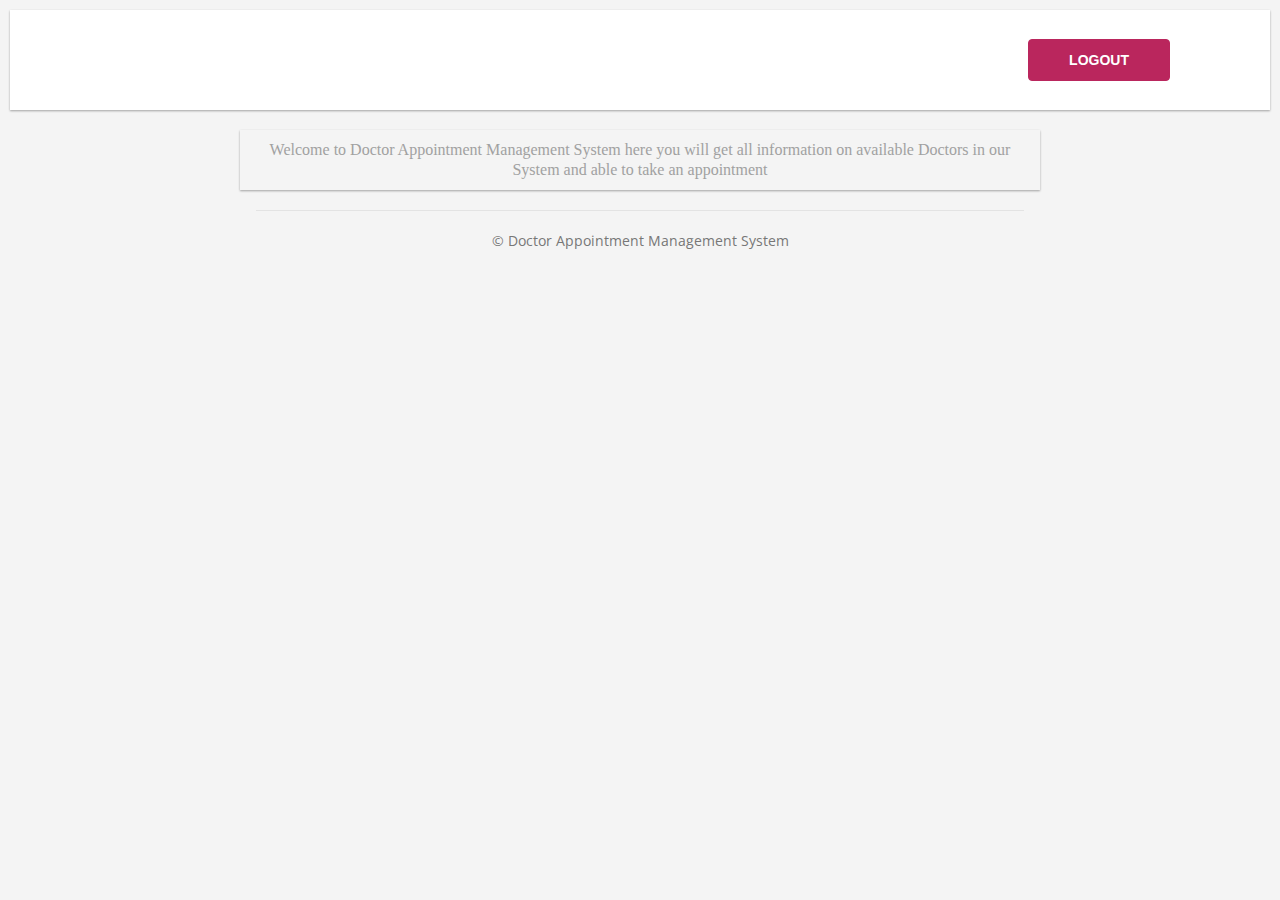
==== pages/patient.html @ b8415f20 "initialize the project" ====
<!DOCTYPE html>
<html lang="en">

<head>
  <meta charset="UTF-8" />
  <meta name="viewport" content="width=device-width, initial-scale=1.0" />
  <meta http-equiv="X-UA-Compatible" content="ie=edge" />
  <title>Doctor Appointment - Login & Register</title>
  <link href="https://fonts.googleapis.com/css?family=Open+Sans:400,700" rel="stylesheet" />
  <link rel="stylesheet" type="text/css" media="screen" href="../css/main.css" />
  <link rel="stylesheet" type="text/css" media="screen" href="./css/loginRegister.css" />
</head>

<body>
  <div class="header">
    <div class="log"></div>
    <button class="btn btn--red">Logout</button>
  </div>
  <div class="container horizontal-middle">
    <div class="section">
      <p class="section__info">
        Welcome to Doctor Appointment Management System here you will get all information on
        available Doctors in our System and able to take an appointment
      </p>
    </div>
  </div>
  <footer class="footer">
    <div class="line"></div>
    <p class="text--small text--grey center-text">&copy Doctor Appointment Management System </p>
  </footer>
  <script src="./js/login.js"></script>
</body>

</html>
---- css/main.css ----
:root {
  --color-primary: #ba265d;
  --color-secondary: #e06693;
  --default-font-size: 1.6rem;

  --color-grey-light-1: #f4f4f4;
  --color-grey-light-2: #f2f2f2;
  --color-grey-light-3: #e3e3e3;

  --color-grey-dark-1: #444;
  --color-grey-dark-2: #a1a1a1;
  --color-grey-dark-3: #777;

  --color-white: #fff;

  --line: 1px solid var(--color-grey-light-3);
}

* {
  margin: 0;
  padding: 0;
}

*::before,
*::after {
  box-sizing: inherit;
}

html {
  box-sizing: border-box;
  font-size: 62.5%;
}

body {
  font-family: "Open Sans", sans-serif;
  font-weight: 400;
  color: var(--color-grey-dark-1);
  background-color: var(--color-grey-light-1);
}

.header {
  height: 10rem;
  background-color: var(--color-white);
  margin: 1rem 1rem 2rem 1rem;
  padding: 0 10rem 0 10rem;
  box-shadow: 0px 1px 2px var(--color-grey-dark-2);
  display: flex;
  justify-content: space-between;
  align-items: center;
  top: 0;
  left: 0;
  right: 0;
}

.form-login {
  display: flex;
  flex-direction: row;
}

.form__input {
  font-size: 1.5rem;
  font-family: inherit;
  color: inherit;
  padding: 1.2rem 1.5rem;
  background-color: var(--color-white);
  border: 1px solid var(--color-grey-dark-2);
  border-radius: 0.4rem;
  width: 100%;
  display: block;
  box-sizing: border-box;
}

.form__input:focus {
  outline: none;
}

.form-login__input,
.form__select {
  margin-right: 0.7rem;
}

.btn,
.btn:link,
.btn:visited {
  text-transform: uppercase;
  text-decoration: none;
  padding: 1.2rem 4rem;
  display: inline-block;
  border-radius: 0.4rem;
  border: 1px solid var(--color-grey-dark-2);
  font-size: 1.4rem;
  cursor: pointer;
  position: relative;
  transition: all 0.2s;
}

.btn--red {
  background-color: var(--color-primary);
  color: var(--color-white);
  font-weight: 700;
  border: 1px solid var(--color-primary);
}

.btn--red-2 {
  background-color: var(--color-secondary);
  color: var(--color-white);
  font-weight: 700;
  border: 1px solid var(--color-secondary);
}

.container {
  max-width: 140rem;
  /* height: calc(100vh - 24rem); */
  margin: 0 auto;
}

.heading-primary {
  text-transform: uppercase;
  margin-bottom: 1.5rem;
  text-align: center;
}

.border {
  box-shadow: 0px 1px 2px var(--color-grey-dark-2);
}

.margin-top-small {
  margin-top: 1.5rem !important;
}

.horizontal-middle {
  display: flex;
  justify-content: center;
}

.footer {
  height: 10rem; 
  margin-top: 2rem;
}

.footer p {
  margin-top: 2rem;
}

.line {
  width: 60%;
  border-bottom: var(--line);
  margin: 0 auto;
}

.center-text {
  text-align: center;
}

.text {
  font-size: var(--default-font-size);
}

.text--small {
  font-size: 1.4rem;
}

.text--grey {
  color: var(--color-grey-dark-3);
}

.section {
  width: 80rem;
  padding: 0 2rem;
}

.section__info {
  padding: 1rem;
  line-height: 2rem;
  box-shadow: 0px 1px 2px var(--color-grey-dark-2);
  color: var(--color-grey-dark-2);
  font-size: 1.6rem;
  font-family: calibri;
  text-align: center;
}

.section__content {
  margin-top: 3rem;
}

.display--flex {
  display: flex;
  justify-content: space-between;
}

.form--set-schedule {
  width: 85%;
  padding: 1rem;
  display: flex;
  flex-direction: column;
}

.form--group {
  display: flex;
  flex-direction: column;
}

.form__label {
  font-size: 1.6rem;
  margin-bottom: 1rem;
  color: var(--color-grey-dark-3);
}
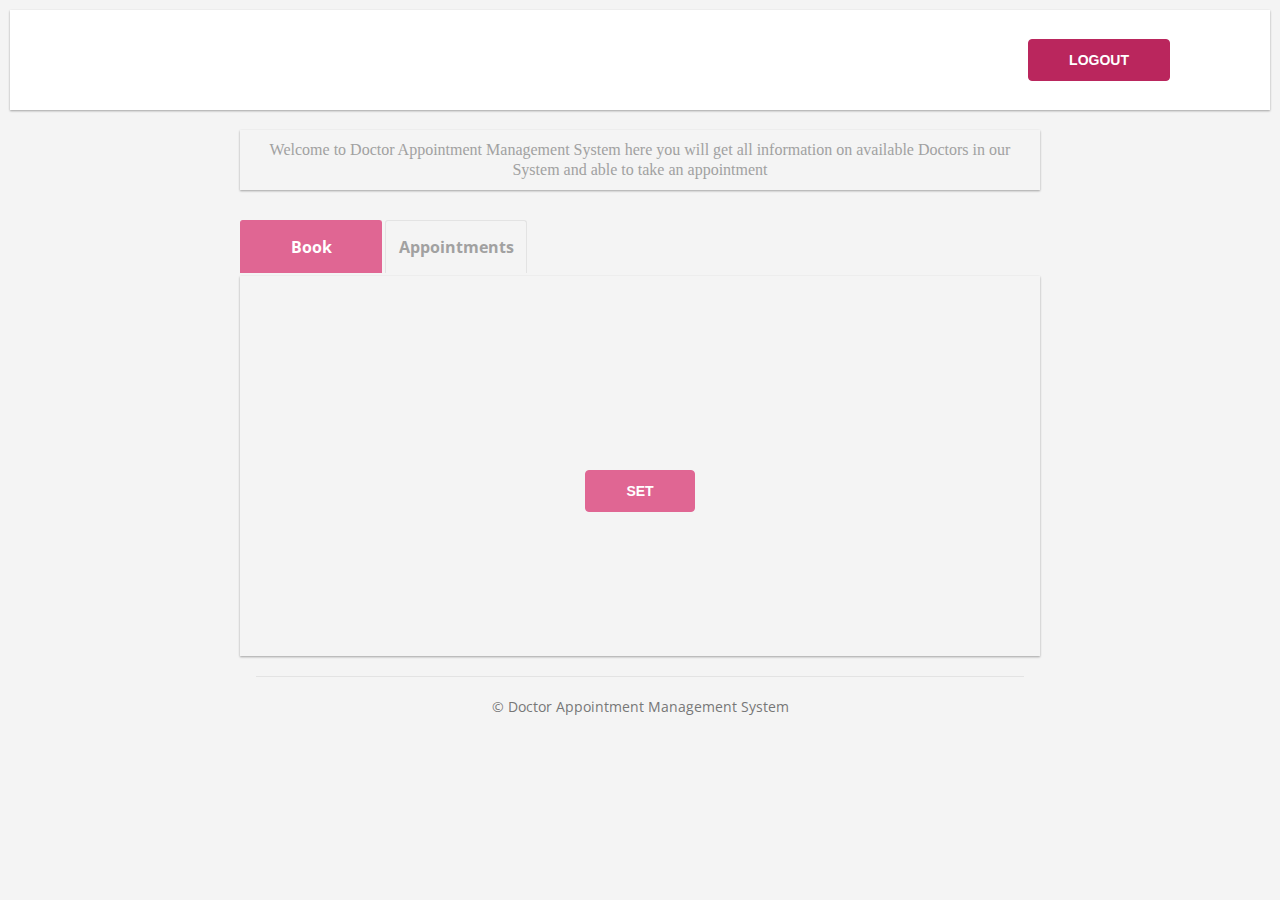
==== commit 41de8fb2: "add controller for doctor page" ====
--- a/pages/patient.html
+++ b/pages/patient.html
@@ -8,13 +8,13 @@
   <title>Doctor Appointment - Login & Register</title>
   <link href="https://fonts.googleapis.com/css?family=Open+Sans:400,700" rel="stylesheet" />
   <link rel="stylesheet" type="text/css" media="screen" href="../css/main.css" />
-  <link rel="stylesheet" type="text/css" media="screen" href="./css/loginRegister.css" />
+  <link rel="stylesheet" type="text/css" media="screen" href="../css/doctor.css" />
 </head>
 
 <body>
   <div class="header">
     <div class="log"></div>
-    <button class="btn btn--red">Logout</button>
+    <button class="btn btn--red js--bt-logout">Logout</button>
   </div>
   <div class="container horizontal-middle">
     <div class="section">
@@ -22,13 +22,32 @@
         Welcome to Doctor Appointment Management System here you will get all information on
         available Doctors in our System and able to take an appointment
       </p>
+      <div class="section__content">
+        <ul class="tabs">
+          <li id="id1" class="tabs__item active-tab js--tab-schedules" onclick="tabHandler(event, 'schedules')">Book
+          </li>
+          <li id="id2" class="tabs__item js--tab-bookings" onclick="tabHandler(event, 'bookings')">Appointments</li>
+        </ul>
+        <div class="tabs__content">
+          <form action="" id="schedules" class="form--set-schedule tab__content js--form-set-schedule">
+            <input type="submit" value='Set' class="btn btn--red-2 btn__set-schedule js--btn-schedule" />
+          </form>
+          <div id="bookings" class="bookings__container tab__content js--bookings">
+            <form action="" class="form-search-bookings display--flex js--form-get-scheduled">
+              <input type="date" class="form__input" name='scheduled' required />
+              <input type="submit" value='Patients' class="btn btn--red-2 btn__get-bookings" />
+            </form>
+          </div>
+        </div>
+      </div>
     </div>
   </div>
   <footer class="footer">
     <div class="line"></div>
     <p class="text--small text--grey center-text">&copy Doctor Appointment Management System </p>
   </footer>
-  <script src="./js/login.js"></script>
+  <script type="module" src="../js/patient.js"></script>
+  <script type="module" src="../js/logout.js"></script>
 </body>
 
 </html>--- a/css/doctor.css
+++ b/css/doctor.css
@@ -0,0 +1,50 @@
+.tabs {
+  list-style: none;
+  display: flex;
+  margin-bottom: 3px;
+}
+
+.tabs__item {
+  width: 12rem;
+  margin-right: .3rem;
+  padding: 1.5rem 1rem;
+  border-top: 1px solid var(--color-grey-light-3);
+  border-right: 1px solid var(--color-grey-light-3);
+  border-left: 1px solid var(--color-grey-light-3);
+  border-radius: 3px 3px 0 0;
+  text-align: center;
+  cursor: pointer;
+  font-size: 1.6rem;
+  color: var(--color-grey-dark-2);
+  font-weight: 700;
+}
+
+.tabs__item:hover, .active-tab {
+  border-top: 1px solid var(--color-secondary);
+  border-right: 1px solid var(--color-secondary);
+  border-left: 1px solid var(--color-secondary);
+  color: var(--color-white);
+  background-color: var(--color-secondary);
+}
+
+.tabs__content {
+  box-shadow: 0px 1px 2px var(--color-grey-dark-2);
+  min-height: 38rem;
+  display: flex;
+  flex-direction: column;
+  align-items: center;
+  justify-content: center;
+}
+
+.btn__set-schedule {
+  margin-top: 5rem;
+  align-self: center;
+}
+
+.btn__get-bookings {
+  margin-left: 1rem;
+}
+
+.bookings__container {
+  display: none
+}
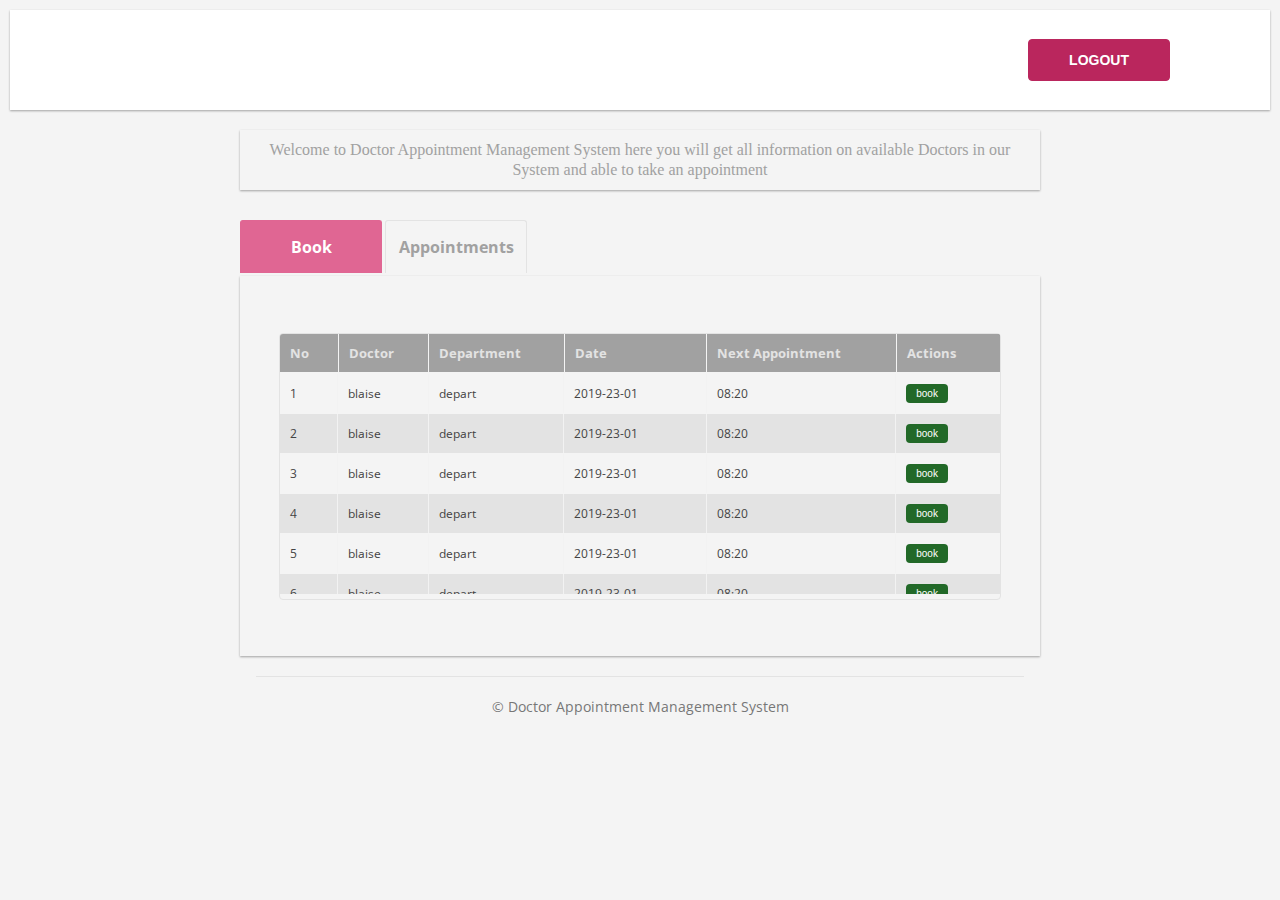
==== commit e51e2e17: "add schedules table" ====
--- a/pages/patient.html
+++ b/pages/patient.html
@@ -9,6 +9,7 @@
   <link href="https://fonts.googleapis.com/css?family=Open+Sans:400,700" rel="stylesheet" />
   <link rel="stylesheet" type="text/css" media="screen" href="../css/main.css" />
   <link rel="stylesheet" type="text/css" media="screen" href="../css/doctor.css" />
+  <link rel="stylesheet" type="text/css" media="screen" href="../css/table.css" />
 </head>
 
 <body>
@@ -24,14 +25,302 @@
       </p>
       <div class="section__content">
         <ul class="tabs">
-          <li id="id1" class="tabs__item active-tab js--tab-schedules" onclick="tabHandler(event, 'schedules')">Book
+          <li id="id-schedules" class="tabs__item active-tab js--tab-schedules"
+            onclick="tabHandler(event, 'schedules')">Book
           </li>
           <li id="id2" class="tabs__item js--tab-bookings" onclick="tabHandler(event, 'bookings')">Appointments</li>
         </ul>
         <div class="tabs__content">
-          <form action="" id="schedules" class="form--set-schedule tab__content js--form-set-schedule">
-            <input type="submit" value='Set' class="btn btn--red-2 btn__set-schedule js--btn-schedule" />
-          </form>
+          <div id="schedules" class="tab__item--container tab__content js--schedules-container">
+            <div class="table__container">
+              <table class="doctors-schedules js--docs-schedules">
+                <thead class="table__fixed-header">
+                  <tr>
+                    <th class="col-number">No
+                      <div class="fixed-header">No</div>
+                    </th>
+                    <th class="col-name">Doctor
+                      <div class="fixed-header">Doctor</div>
+                    </th>
+                    <th class="col-department">Department
+                      <div class="fixed-header">Department</div>
+                    </th>
+                    <th class="col-appointment">Date
+                      <div class="fixed-header">Date</div>
+                    </th>
+                    <th class="col-appointment">Next Appointment
+                      <div class="fixed-header">Next Appointment</div>
+                    </th>
+                    <th class="col-actions">Actions
+                      <div class="fixed-header">Actions</div>
+                    </th>
+                  </tr>
+                </thead>
+                <tbody class="table__schedules-body">
+                  <!-- <tr>
+                    <td>1</td>
+                    <td>Blaise Bakundukize</td>
+                    <td>Departmend</td>
+                    <td>2019-23-01</td>
+                    <td>08:20</td>
+                    <td>
+                      <button class="btn btn--green btn--action js--btn-book">book</button>
+                    </td>
+                  </tr>
+                  <tr>
+                    <td>2</td>
+                    <td>Blaise</td>
+                    <td>Departmend</td>
+                    <td>2019-23-01</td>
+                    <td>08:20</td>
+                    <td>
+                      <button class="btn btn--green btn--action js--btn-book">book</button>
+                    </td>
+                  </tr>
+                  <tr>
+                    <td>3</td>
+                    <td>Blaise</td>
+                    <td>Departmend</td>
+                    <td>2019-23-01</td>
+                    <td>08:20</td>
+                    <td>
+                      <button class="btn btn--green btn--action js--btn-book">book</button>
+                    </td>
+                  </tr>
+                  <tr>
+                    <td>1</td>
+                    <td>Blaise Bakundukize</td>
+                    <td>Departmend</td>
+                    <td>2019-23-01</td>
+                    <td>08:20</td>
+                    <td>
+                      <button class="btn btn--green btn--action js--btn-book">book</button>
+                    </td>
+                  </tr>
+                  <tr>
+                    <td>2</td>
+                    <td>Blaise</td>
+                    <td>Departmend</td>
+                    <td>2019-23-01</td>
+                    <td>08:20</td>
+                    <td>
+                      <button class="btn btn--green btn--action js--btn-book">book</button>
+                    </td>
+                  </tr>
+                  <tr>
+                    <td>3</td>
+                    <td>Blaise</td>
+                    <td>Departmend</td>
+                    <td>2019-23-01</td>
+                    <td>08:20</td>
+                    <td>
+                      <button class="btn btn--green btn--action js--btn-book">book</button>
+                    </td>
+                  </tr>
+                  <tr>
+                    <td>1</td>
+                    <td>Blaise Bakundukize</td>
+                    <td>Departmend</td>
+                    <td>2019-23-01</td>
+                    <td>08:20</td>
+                    <td>
+                      <button class="btn btn--green btn--action js--btn-book">book</button>
+                    </td>
+                  </tr>
+                  <tr>
+                    <td>2</td>
+                    <td>Blaise</td>
+                    <td>Departmend</td>
+                    <td>2019-23-01</td>
+                    <td>08:20</td>
+                    <td>
+                      <button class="btn btn--green btn--action js--btn-book">book</button>
+                    </td>
+                  </tr>
+                  <tr>
+                    <td>3</td>
+                    <td>Blaise</td>
+                    <td>Departmend</td>
+                    <td>2019-23-01</td>
+                    <td>08:20</td>
+                    <td>
+                      <button class="btn btn--green btn--action js--btn-book">book</button>
+                    </td>
+                  </tr>
+                  <tr>
+                    <td>1</td>
+                    <td>Blaise Bakundukize</td>
+                    <td>Departmend</td>
+                    <td>2019-23-01</td>
+                    <td>08:20</td>
+                    <td>
+                      <button class="btn btn--green btn--action js--btn-book">book</button>
+                    </td>
+                  </tr>
+                  <tr>
+                    <td>1</td>
+                    <td>Blaise Bakundukize</td>
+                    <td>Departmend</td>
+                    <td>2019-23-01</td>
+                    <td>08:20</td>
+                    <td>
+                      <button class="btn btn--green btn--action js--btn-book">book</button>
+                    </td>
+                  </tr>
+                  <tr>
+                    <td>2</td>
+                    <td>Blaise</td>
+                    <td>Departmend</td>
+                    <td>2019-23-01</td>
+                    <td>08:20</td>
+                    <td>
+                      <button class="btn btn--green btn--action js--btn-book">book</button>
+                    </td>
+                  </tr>
+                  <tr>
+                    <td>3</td>
+                    <td>Blaise</td>
+                    <td>Departmend</td>
+                    <td>2019-23-01</td>
+                    <td>08:20</td>
+                    <td>
+                      <button class="btn btn--green btn--action js--btn-book">book</button>
+                    </td>
+                  </tr>
+                  <tr>
+                    <td>1</td>
+                    <td>Blaise Bakundukize</td>
+                    <td>Departmend</td>
+                    <td>2019-23-01</td>
+                    <td>08:20</td>
+                    <td>
+                      <button class="btn btn--green btn--action js--btn-book">book</button>
+                    </td>
+                  </tr>
+                  <tr>
+                    <td>1</td>
+                    <td>Blaise Bakundukize</td>
+                    <td>Departmend</td>
+                    <td>2019-23-01</td>
+                    <td>08:20</td>
+                    <td>
+                      <button class="btn btn--green btn--action js--btn-book">book</button>
+                    </td>
+                  </tr>
+                  <tr>
+                    <td>2</td>
+                    <td>Blaise</td>
+                    <td>Departmend</td>
+                    <td>2019-23-01</td>
+                    <td>08:20</td>
+                    <td>
+                      <button class="btn btn--green btn--action js--btn-book">book</button>
+                    </td>
+                  </tr>
+                  <tr>
+                    <td>3</td>
+                    <td>Blaise</td>
+                    <td>Departmend</td>
+                    <td>2019-23-01</td>
+                    <td>08:20</td>
+                    <td>
+                      <button class="btn btn--green btn--action js--btn-book">book</button>
+                    </td>
+                  </tr>
+                  <tr>
+                    <td>1</td>
+                    <td>Blaise Bakundukize</td>
+                    <td>Departmend</td>
+                    <td>2019-23-01</td>
+                    <td>08:20</td>
+                    <td>
+                      <button class="btn btn--green btn--action js--btn-book">book</button>
+                    </td>
+                  </tr>
+                  <tr>
+                    <td>1</td>
+                    <td>Blaise Bakundukize</td>
+                    <td>Departmend</td>
+                    <td>2019-23-01</td>
+                    <td>08:20</td>
+                    <td>
+                      <button class="btn btn--green btn--action js--btn-book">book</button>
+                    </td>
+                  </tr>
+                  <tr>
+                    <td>2</td>
+                    <td>Blaise</td>
+                    <td>Departmend</td>
+                    <td>2019-23-01</td>
+                    <td>08:20</td>
+                    <td>
+                      <button class="btn btn--green btn--action js--btn-book">book</button>
+                    </td>
+                  </tr>
+                  <tr>
+                    <td>3</td>
+                    <td>Blaise</td>
+                    <td>Departmend</td>
+                    <td>2019-23-01</td>
+                    <td>08:20</td>
+                    <td>
+                      <button class="btn btn--green btn--action js--btn-book">book</button>
+                    </td>
+                  </tr>
+                  <tr>
+                    <td>1</td>
+                    <td>Blaise Bakundukize</td>
+                    <td>Departmend</td>
+                    <td>2019-23-01</td>
+                    <td>08:20</td>
+                    <td>
+                      <button class="btn btn--green btn--action js--btn-book">book</button>
+                    </td>
+                  </tr>
+                  <tr>
+                    <td>1</td>
+                    <td>Blaise Bakundukize</td>
+                    <td>Departmend</td>
+                    <td>2019-23-01</td>
+                    <td>08:20</td>
+                    <td>
+                      <button class="btn btn--green btn--action js--btn-book">book</button>
+                    </td>
+                  </tr>
+                  <tr>
+                    <td>2</td>
+                    <td>Blaise</td>
+                    <td>Departmend</td>
+                    <td>2019-23-01</td>
+                    <td>08:20</td>
+                    <td>
+                      <button class="btn btn--green btn--action js--btn-book">book</button>
+                    </td>
+                  </tr>
+                  <tr>
+                    <td>3</td>
+                    <td>Blaise</td>
+                    <td>Departmend</td>
+                    <td>2019-23-01</td>
+                    <td>08:20</td>
+                    <td>
+                      <button class="btn btn--green btn--action js--btn-book">book</button>
+                    </td>
+                  </tr>
+                  <tr>
+                    <td>1</td>
+                    <td>Blaise Bakundukize</td>
+                    <td>Departmend</td>
+                    <td>2019-23-01</td>
+                    <td>08:20</td>
+                    <td>
+                      <button class="btn btn--green btn--action js--btn-book">book</button>
+                    </td>
+                  </tr> -->
+                </tbody>
+              </table>
+            </div>
+          </div>
           <div id="bookings" class="bookings__container tab__content js--bookings">
             <form action="" class="form-search-bookings display--flex js--form-get-scheduled">
               <input type="date" class="form__input" name='scheduled' required />
--- a/css/main.css
+++ b/css/main.css
@@ -10,6 +10,8 @@
   --color-grey-dark-1: #444;
   --color-grey-dark-2: #a1a1a1;
   --color-grey-dark-3: #777;
+
+  --color-green-dark-1: #226928;
 
   --color-white: #fff;
 
@@ -92,6 +94,7 @@
   cursor: pointer;
   position: relative;
   transition: all 0.2s;
+  outline: none;
 }
 
 .btn--red {
@@ -106,6 +109,21 @@
   color: var(--color-white);
   font-weight: 700;
   border: 1px solid var(--color-secondary);
+}
+
+.btn--green {
+  background-color: var(--color-green-dark-1);
+  color: var(--color-white);
+  font-weight: 700;
+  border: 1px solid var(--color-secondary);
+  text-transform: lowercase;
+}
+
+.btn--action {
+  border: none;
+  padding: .4rem 1rem;
+  font-size: 1rem;
+  font-weight: 400;
 }
 
 .container {
@@ -206,3 +224,117 @@
   color: var(--color-grey-dark-3);
 }
 
+/* div.tab__item--container {
+  clear: both;
+  width: 80%;
+  height: 30rem;
+  overflow: auto;
+}
+
+html>body div.tab__item--container {
+  overflow: hidden;
+  width: 80%;
+}
+
+div.tab__item--container table {
+  float: left;
+}
+
+table {
+  font-family: arial, sans-serif;
+  border-collapse: collapse;
+  width: 100%;
+  white-space: nowrap;
+}
+
+table td {
+  white-space: nowrap;
+  overflow: hidden;
+  text-overflow: ellipsis;
+}
+
+.col-number {
+  width: 10%;
+}
+.col-name {
+  width: 20%;
+}
+.col-department{
+  width: 30%;
+}
+.col-appointment{
+  width: 20%;
+}
+.col-actions{
+  width: 20%;
+}
+
+tbody.table__body {
+	display: block;
+	height: 25rem;
+	overflow: auto;
+  width: 100%;
+}
+
+thead.table__fixed-header tr {
+  position: relative;
+}
+
+thead.table__fixed-header {
+	display: table;
+	overflow: auto;
+  width: 100%;
+  box-sizing: border-box;
+}
+
+td, th {
+  border: 1px solid #dddddd;
+  text-align: left;
+  padding: 8px;
+}
+
+tr:nth-child(even) {
+  background-color: #dddddd;
+} */
+
+/* table {
+  font-family: arial, sans-serif;
+  border-collapse: collapse;
+  width: 100%;
+}
+
+td, th {
+  border: 1px solid #dddddd;
+  text-align: left;
+  padding: 8px;
+}
+
+tr:nth-child(even) {
+  background-color: #dddddd;
+}
+
+thead.table__fixed-header tr {
+  position: relative;
+}
+
+.tab__item--container {
+  clear: both;
+  width: 80%;
+  height: 30rem;
+  overflow: auto;
+}
+
+thead.table__fixed-header {
+	display: table;
+	overflow: auto;
+  width: 100%;
+  box-sizing: border-box;
+}
+
+tbody.table__body {
+	display: block;
+	height: 25rem;
+	overflow: auto;
+  width: 100%;
+} */
+
--- a/css/table.css
+++ b/css/table.css
@@ -0,0 +1,74 @@
+.tab__item--container {
+  width: 90%;
+  position: relative;
+  border: var(--line);
+  overflow: hidden;
+  border-radius: 4px;
+}
+
+.table__container {
+  overflow-y: scroll;
+  height: 22rem;
+  border-top: 4rem solid transparent;
+  border-bottom: 0.5rem solid transparent;
+}
+
+table {
+  border-spacing: 0;
+  border-collapse: collapse;
+  width: 100%;
+}
+
+td + td {
+  border-left: 1px solid var(--color-grey-light-2);
+}
+
+td, th {
+  border-bottom: 1px solid var(--color-grey-light-1);
+  padding: 1rem;
+}
+
+thead tr th{
+  height: 0;
+  line-height: 0;
+  margin: 0;
+  padding-top: 0;
+  padding-bottom: 0;
+  color: transparent;
+  border: none;
+  white-space: nowrap;
+}
+
+thead tr th div {
+  position: absolute;
+  color: var(--color-grey-light-3);
+  top: 0;
+  padding: 1rem;
+  margin-left: -1rem;
+  line-height: normal;
+  width: 100%;
+  z-index: 2;
+  text-align: left;
+  font-weight: bold;
+  font-size: 1.3rem;
+}
+
+thead tr th div {
+  border-left: 1px solid var(--color-grey-light-1);
+}
+
+tbody tr:nth-child(even) {
+  background-color: var(--color-grey-light-3);
+}
+
+tbody td {
+  font-size: 1.2rem;
+}
+
+thead tr th div.fixed-header {
+  background-color: var(--color-grey-dark-2);
+}
+
+thead tr th:first-child div {
+  border-left: none;
+}
